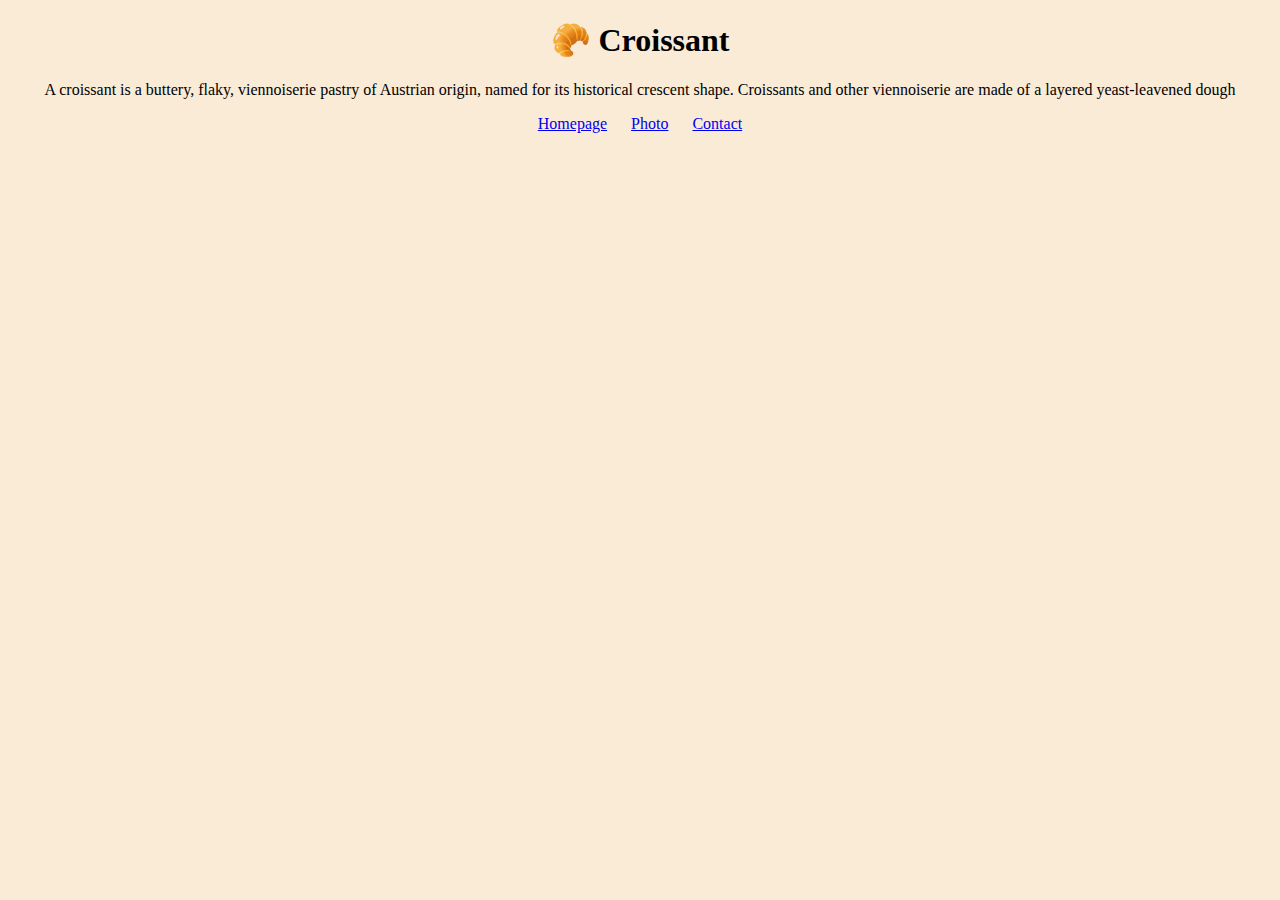
==== index.html @ c0819633 "Croissant proyect" ====
<!DOCTYPE html>
<html lang="en">
<head>
    <meta charset="UTF-8">
    <meta http-equiv="X-UA-Compatible" content="IE=edge">
    <meta name="viewport" content="width=device-width, initial-scale=1.0">
    <title>Croissant</title>
    <link rel="stylesheet" href="/css/styles.css">
</head>
<body>
    <h1>🥐 Croissant</h1>
    <p>A croissant is a buttery, flaky, viennoiserie pastry of Austrian origin, named for its historical crescent shape. Croissants and other viennoiserie are made of a layered yeast-leavened dough</p>
    <div class="links">
        <a href="/">Homepage</a>
        <a href="/photo.html">Photo</a>
        <a href="/contact.html">Contact</a>
    </div>
</body>
</html>
---- css/styles.css ----
body{
    background: antiquewhite;
    text-align: center;
}

img{
    margin: 10px auto;
}

.links a{
    margin: 0 10px;
}
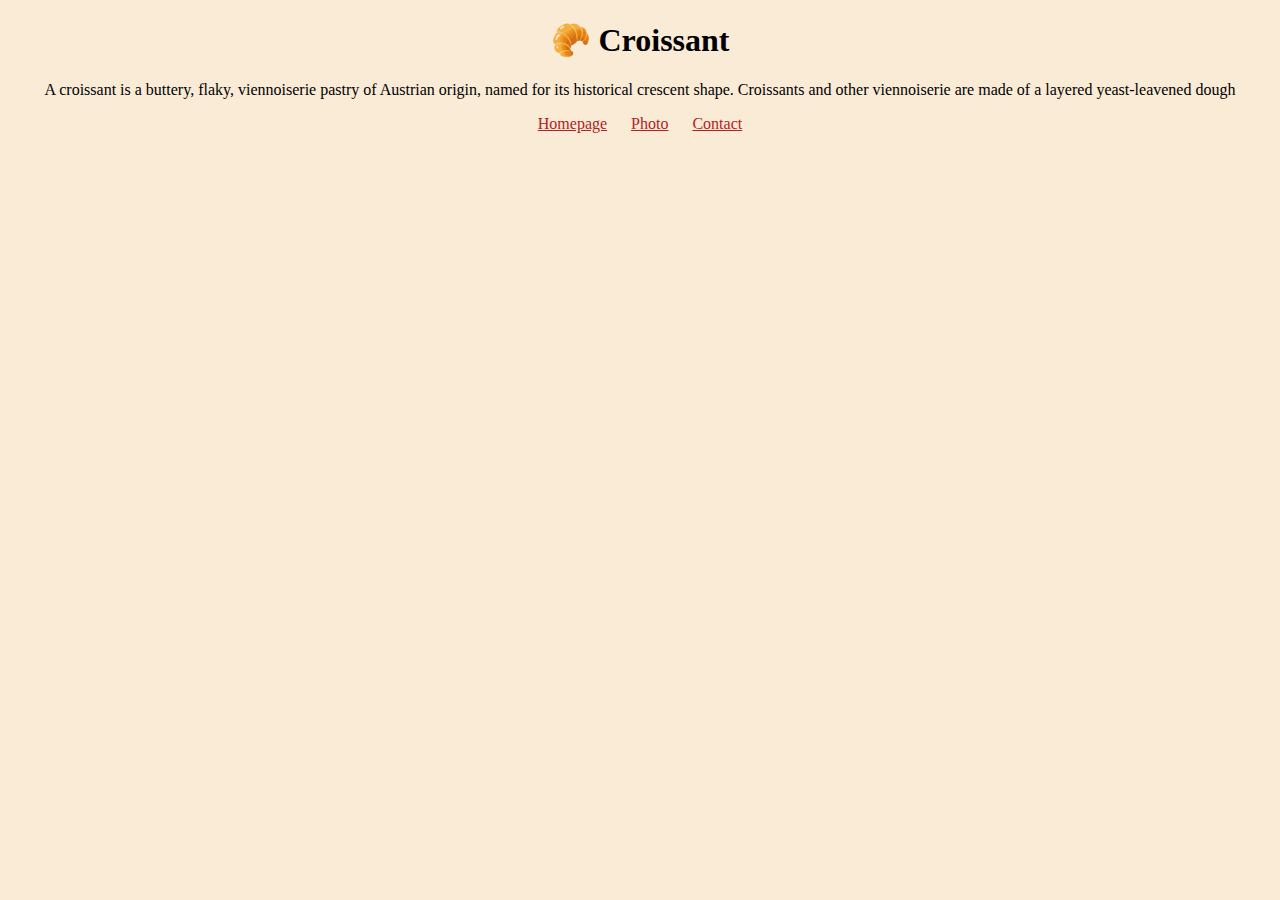
==== commit 82460a76: "SEO added" ====
--- a/index.html
+++ b/index.html
@@ -4,16 +4,17 @@
     <meta charset="UTF-8">
     <meta http-equiv="X-UA-Compatible" content="IE=edge">
     <meta name="viewport" content="width=device-width, initial-scale=1.0">
-    <title>Croissant</title>
+    <meta name="description"  content="This is the main page of the Croissant page. This page have a lot of information about different types of Croissant" />
+    <title>Description - Croissant.com</title>
     <link rel="stylesheet" href="/css/styles.css">
 </head>
 <body>
     <h1>🥐 Croissant</h1>
     <p>A croissant is a buttery, flaky, viennoiserie pastry of Austrian origin, named for its historical crescent shape. Croissants and other viennoiserie are made of a layered yeast-leavened dough</p>
     <div class="links">
-        <a href="/">Homepage</a>
-        <a href="/photo.html">Photo</a>
-        <a href="/contact.html">Contact</a>
+        <a href="/" title="Homepage of croissant">Homepage</a>
+        <a href="/photo.html" title="Photo of croissant">Photo</a>
+        <a href="/contact.html" title="Contact us">Contact</a>
     </div>
 </body>
 </html>--- a/css/styles.css
+++ b/css/styles.css
@@ -5,8 +5,14 @@
 
 img{
     margin: 10px auto;
+    border-radius: 10px;
 }
 
 .links a{
     margin: 0 10px;
+    color: firebrick;
+}
+
+.links a:visited{
+    color: firebrick;
 }